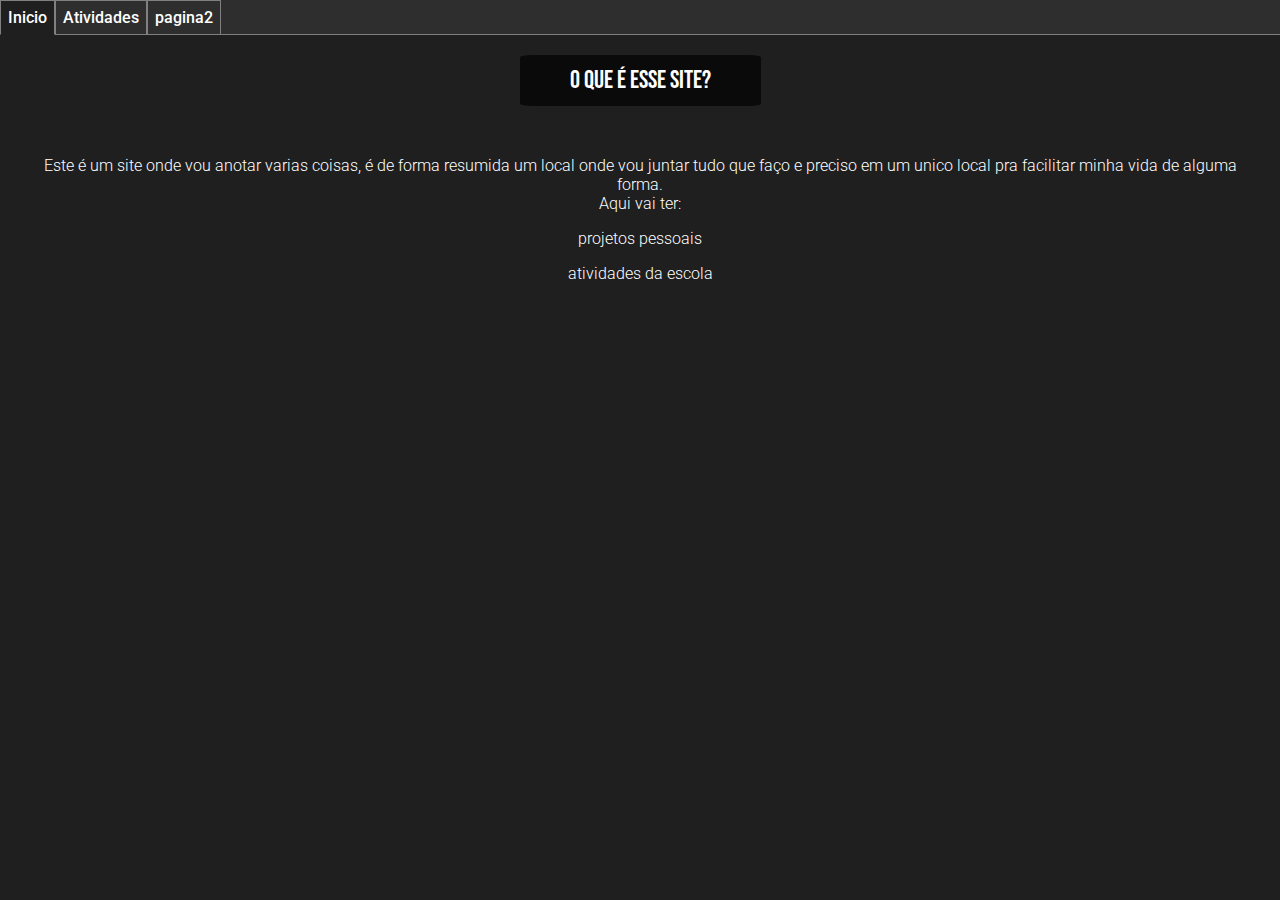
==== index.html @ 64f00ecf "Add files via upload" ====
<!DOCTYPE html>
<html lang="pt-br">
<head>
    <link rel="preconnect" href="https://fonts.googleapis.com">
    <link rel="preconnect" href="https://fonts.gstatic.com" crossorigin>
    <link href="https://fonts.googleapis.com/css2?family=Roboto:ital,wght@0,100;0,300;0,400;0,500;0,700;0,900;1,100;1,300;1,400;1,500;1,700;1,900&display=swap" rel="stylesheet">
    <link href="https://fonts.googleapis.com/css2?family=Bebas+Neue&display=swap" rel="stylesheet">
    <meta charset="UTF-8">
    <meta name="viewport" content="width=device-width, initial-scale=1.0">
    <title>projeto5</title>
    <link rel="stylesheet" href="mystyle.css">
    
</head>
<body>
    <div class="sel">
        <a href="index.html"><div class="destaque">Inicio</div></a><!--
        --><a href="s/subpage1.html"><div class="element">Atividades</div></a><!--    
        --><a href="s/subpage2.html"><div class="element">pagina2</div></a>
        <div class="last"></div>
        
    </div>
    
    <div class="title">
        O que é esse site?
    </div>
    <div class="texto">
        <p> Este é um site onde vou anotar varias coisas, é de forma resumida um local onde vou juntar tudo que faço e preciso em um unico local pra facilitar minha vida de alguma forma.<br>
        Aqui vai ter:
        </p>
        <p>projetos pessoais</p>
        <p>atividades da escola</p>
    </div>
</body>
</html>
---- mystyle.css ----
body {
    background-color: rgb(31, 31, 31);
    margin: 0;
    color: white;
    text-align: center;
    font-family: "Roboto", sans-serif;
    font-weight: 300;
}

.sel {
    position: relative;
    top: 0;
    left: 0;
    width: 100vw;
    background-color: rgb(46, 46, 46);
    display: flex;

}

.element {
    font-family: "Roboto", sans-serif;
    font-weight: 500;
    border-color: gray;
    border-style: solid;
    border-width: 1px;
    display: inline-block;
    padding: 7px;
    width: auto;
    color: white;
}

.sel div:hover:not(.last):not(.destaque) {
    background-color: rgb(56, 56, 56);
}

.last {
    font-family: "Roboto", sans-serif;
    font-weight: 500;
    border-bottom: 1px gray solid;
    display: inline-block;
    color: white;
    width: 100%;
}

.destaque {
    border-bottom-width: 0;
    font-family: "Roboto", sans-serif;
    font-weight: 500;
    border-color: gray;
    border-style: solid;
    border-width: 1px;
    display: inline-block;
    padding: 7px;
    width: auto;
    background-color: rgb(31, 31, 31);
    color: white;
    border-bottom: rgb(31, 31, 31) 1px solid;
    position: relative;
    cursor: default;
}

.title {
    font-family: "Bebas Neue", sans-serif;
    font-weight: 400;
    font-style: normal;
    font-size: 25px;
    padding: 10px;
    margin: 20px;
    background-color: rgb(10, 10, 10);
    border-radius: 5%;
    padding-left: 50px;
    padding-right: 50px;
    display: inline-block;

}
.texto{
    margin: 30px;
}
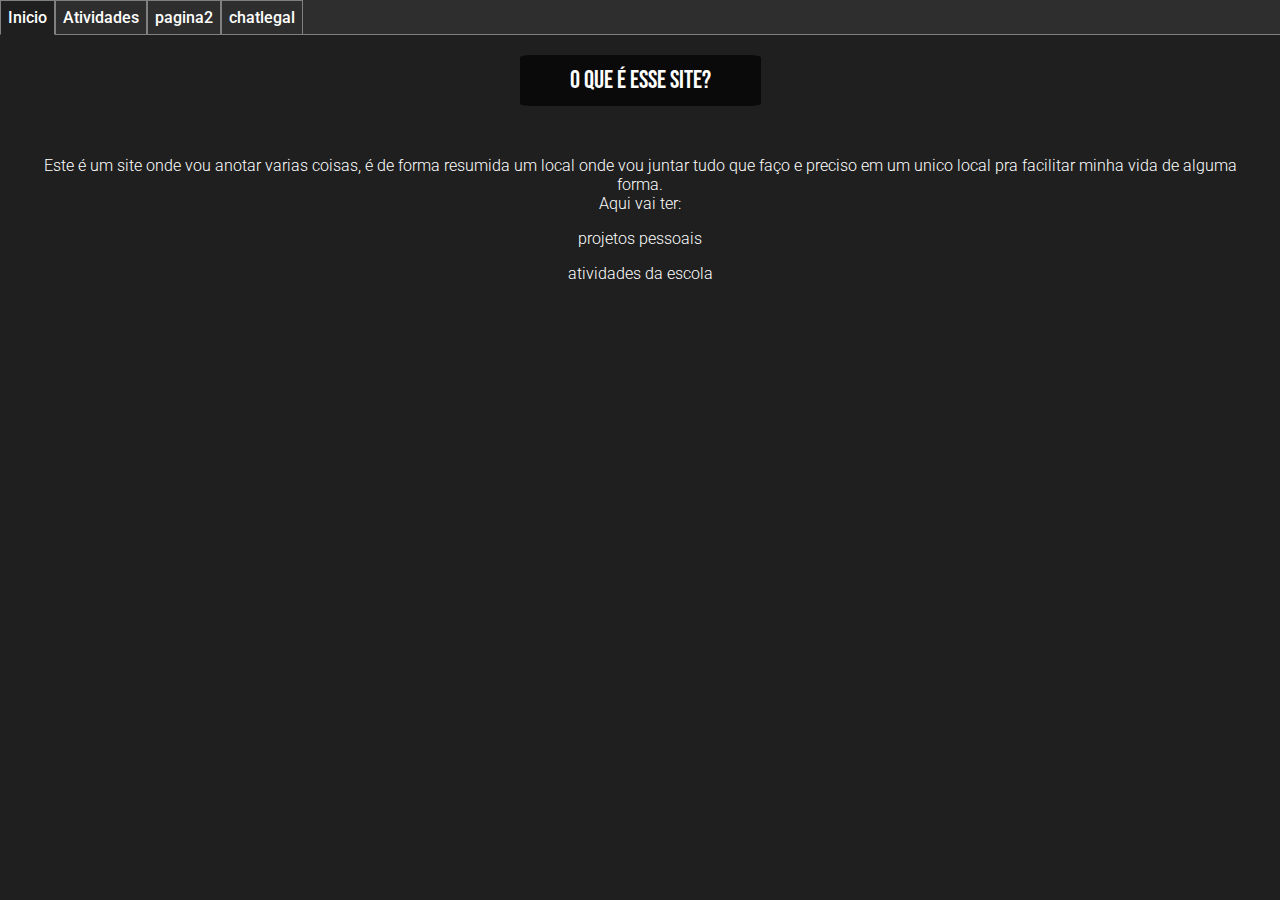
==== commit f5281ac6: "Update index.html" ====
--- a/index.html
+++ b/index.html
@@ -15,7 +15,8 @@
     <div class="sel">
         <a href="index.html"><div class="destaque">Inicio</div></a><!--
         --><a href="s/subpage1.html"><div class="element">Atividades</div></a><!--    
-        --><a href="s/subpage2.html"><div class="element">pagina2</div></a>
+        --><a href="s/subpage2.html"><div class="element">pagina2</div></a><!--    
+        --><a href="s/subpage3.html"><div class="element">chatlegal</div></a>
         <div class="last"></div>
         
     </div>
@@ -31,4 +32,4 @@
         <p>atividades da escola</p>
     </div>
 </body>
-</html>+</html>
--- a/mystyle.css
+++ b/mystyle.css
@@ -75,4 +75,61 @@
 }
 .texto{
     margin: 30px;
-}+}
+
+.conteudo{
+    display: none;
+    
+}
+
+.colapsavel{
+    margin-top: 20px;
+    width: 90%;
+    padding: 6px;
+    background-color: rgb(46, 46, 46);
+    border: none;
+    color: white;
+    cursor: pointer;
+    font-family: "Roboto", sans-serif;
+    font-weight: 700;
+}
+
+#afazer{
+    color: orangered;
+    background-color: rgb(32, 10, 0);
+}
+#afazer:hover{
+    background-color: rgb(27, 10, 0);
+}
+#jafeitos{
+    color: rgb(0, 255, 0);
+    background-color: rgb(0, 36, 0);
+}
+#jafeitos:hover{
+    background-color: rgb(0, 26, 0);
+}
+#conteinerfeitos{
+    background-color: rgb(0, 20, 0);
+    width: 90%;
+    padding-bottom: 10px;
+}
+#conteinerfazer{
+    width: 90%;
+    background-color: rgb(19, 7, 0);
+    padding-bottom: 10px;
+}
+#aaa{
+    border: 2px solid black;
+    background-color: rgb(0, 95, 0);
+    color: white;
+}
+#bbb{
+    border: 2px solid black;
+    background-color: rgb(0, 95, 0);
+    color: white;
+}
+#texto{
+    border: 0;
+    background-color: rgb(63, 63, 63);
+    color: white;
+}
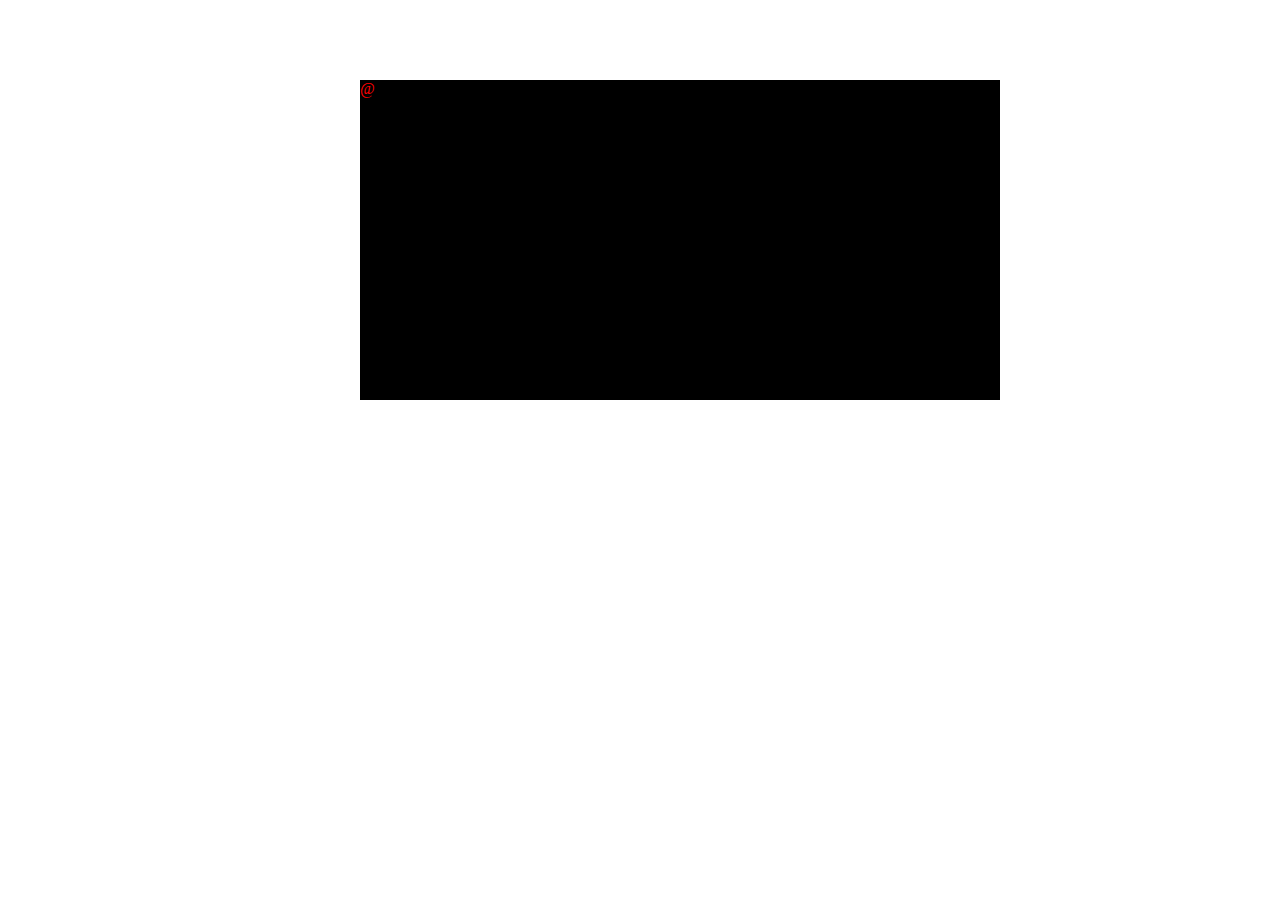
==== commit 64c7c6f4: "added game files" ====
--- a/index.html
+++ b/index.html
@@ -1,35 +1,31 @@
 <!DOCTYPE html>
-<html lang="pt-br">
+<html lang="pt-BR">
 <head>
-    <link rel="preconnect" href="https://fonts.googleapis.com">
-    <link rel="preconnect" href="https://fonts.gstatic.com" crossorigin>
-    <link href="https://fonts.googleapis.com/css2?family=Roboto:ital,wght@0,100;0,300;0,400;0,500;0,700;0,900;1,100;1,300;1,400;1,500;1,700;1,900&display=swap" rel="stylesheet">
-    <link href="https://fonts.googleapis.com/css2?family=Bebas+Neue&display=swap" rel="stylesheet">
     <meta charset="UTF-8">
     <meta name="viewport" content="width=device-width, initial-scale=1.0">
-    <title>projeto5</title>
-    <link rel="stylesheet" href="mystyle.css">
-    
+    <title>Joguin</title>
+
+    <style>
+        .randomgame-layerclass{
+            position: absolute;
+            display: block;
+            overflow: hidden;
+            
+        }
+        .randomgame-tileclass{
+            display: block;
+            position: absolute;
+        }
+    </style>
 </head>
-<body>
-    <div class="sel">
-        <a href="index.html"><div class="destaque">Inicio</div></a><!--
-        --><a href="s/subpage1.html"><div class="element">Atividades</div></a><!--    
-        --><a href="s/subpage2.html"><div class="element">pagina2</div></a><!--    
-        --><a href="s/subpage3.html"><div class="element">chatlegal</div></a>
-        <div class="last"></div>
-        
+<body>    
+    <div id="Container-renderer-randomgame">
+
     </div>
-    
-    <div class="title">
-        O que é esse site?
-    </div>
-    <div class="texto">
-        <p> Este é um site onde vou anotar varias coisas, é de forma resumida um local onde vou juntar tudo que faço e preciso em um unico local pra facilitar minha vida de alguma forma.<br>
-        Aqui vai ter:
-        </p>
-        <p>projetos pessoais</p>
-        <p>atividades da escola</p>
-    </div>
+
+
+
+
+    <script type="module" src="/js/index.js"></script>
 </body>
-</html>
+</html>